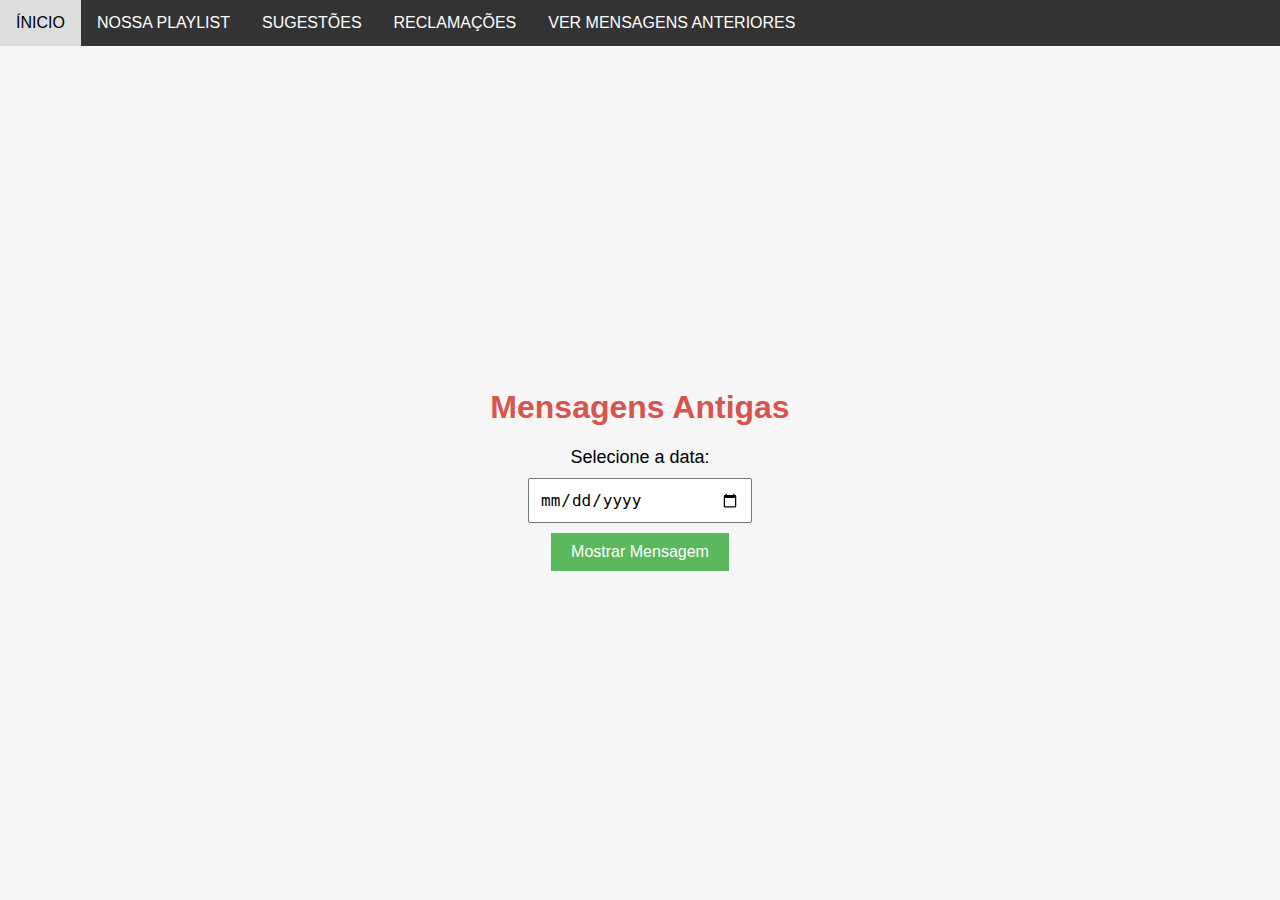
==== messages.html @ 4cbbf567 "move site to old an add new site" ====
<!DOCTYPE html>
<html lang="en">
<head>
    <meta charset="UTF-8">
    <meta name="viewport" content="width=device-width, initial-scale=1.0">
    <title>Mensagens Antigas</title>
    <link rel="stylesheet" href="styles.css">
    <link rel="icon" href="Imgs/coracao.avif" type="image/png">
</head>
<body>
    <nav>
        <ul class="navbar">
            <li><a href="principal.html">ÍNICIO</a></li>
            <li><a href="https://open.spotify.com/playlist/5K5t1h7r0ewoOwWG7YT9y1?si=1e36b115a96a4355" onclick="loadQuote(getDayOfYear());">NOSSA PLAYLIST</a></li>
            <li><a href="feedback.html" onclick="loadQuote(getDayOfYear());">SUGESTÕES</a></li>
            <li><a href="feedback.html" onclick="loadQuote(getDayOfYear());">RECLAMAÇÕES</a></li>
            <li><a href="messages.html" onclick="loadQuote(getDayOfYear());">VER MENSAGENS ANTERIORES</a></li>
        </ul>
    </nav>

    <h1>Mensagens Antigas</h1>

    <label for="select-date">Selecione a data:</label>
    <input type="date" id="select-date">
    

    <div id="quote-box" class="quote-box" style="display: none;">
        <p id="quote">Aqui será exibida a mensagem correspondente à data selecionada.</p>
        <p id="quote-date">Data: </p>
    </div>

    <button onclick="showMessage()">Mostrar Mensagem</button>

    <script src="quotes.js"></script>
    <script src="script.js"></script>
</body>
</html>
---- styles.css ----
/* styles.css */

body {
    font-family: 'Segoe UI', Tahoma, Geneva, Verdana, sans-serif;
    text-align: center;
    background-color: #f6f6f6;
    margin: 0;
    padding: 0;
    display: flex;
    flex-direction: column;
    justify-content: center;
    align-items: center;
    height: 100vh;
}

nav {
    background-color: #333;
    width: 100%;
    position: fixed; /* Torna a barra de navegação fixa no topo */
    top: 0; /* Coloca a barra no topo da página */
    z-index: 100; /* Garante que a barra de navegação esteja sobre outros elementos */
}

.navbar {
    list-style-type: none;
    margin: 0;
    padding: 0;
    overflow: hidden;
}

.navbar li {
    float: left;
}

.navbar a {
    display: block;
    color: white;
    text-align: center;
    padding: 14px 16px;
    text-decoration: none;
}

.navbar a:hover {
    background-color: #ddd;
    color: black;
}

h1 {
    color: #d9534f;
    margin-top: 60px; /* Ajusta a margem para deixar espaço para a barra de navegação fixa */
}

#feedback-box {
    border: 2px solid #5bc0de; /* Cor da borda da caixa de texto */
    border-radius: 10px;
    padding: 20px;
    width: 60%;
    background-color: #fff;
    box-shadow: 0 0 10px rgba(0, 0, 0, 0.1);
    margin-bottom: 20px;
}

#feedback-text {
    width: 100%;
    padding: 10px;
    margin: 10px 0;
    box-sizing: border-box;
}

.buttons {
    display: flex;
    justify-content: space-between;
    margin-top: 10px;
}

.buttons button {
    flex: 1; /* Ocupa a largura disponível igualmente */
    margin-right: 5px;
    padding: 10px;
    border: none;
    font-size: 16px;
    cursor: pointer;
}

#happy-button {
    background-color: #5cb85c; /* Verde para carinho */
}

#angry-button {
    background-color: #d9534f; /* Vermelho para raiva */
}

#quote-box {
    border: 2px solid #d9534f;
    border-radius: 10px;
    padding: 20px;
    width: 60%;
    background-color: #fff;
    box-shadow: 0 0 10px rgba(0, 0, 0, 0.1);
    margin-bottom: 20px;
}

#quote {
    font-style: italic;
    color: #333;
}

#quote-date {
    font-size: 14px;
    color: #777;
}

#signature {
    position: fixed;
    bottom: 10px;
    right: 10px;
    font-size: 14px;
    color: #777;
}

label {
    font-size: 18px;
}

#select-date {
    width: 200px;
    padding: 10px;
    font-size: 16px;
    margin-top: 10px;
}

button {
    padding: 10px 20px;
    font-size: 16px;
    background-color: #5cb85c;
    color: #fff;
    border: none;
    cursor: pointer;
    margin-top: 10px;
}

#message-box {
    font-size: 16px;
    margin-top: 20px;
}

/* Adição da margem ao redor da caixa */
.quote-box {
    margin: 20px;
}

@media (max-width: 600px) {
    h1 {
        font-size: 24px;
    }

    label {
        font-size: 16px;
    }

    #select-date {
        width: 80%;
    }

    button {
        font-size: 14px;
    }

    #message-box {
        font-size: 14px;
    }

    #quote-box {
        width: 80%;
    }
}
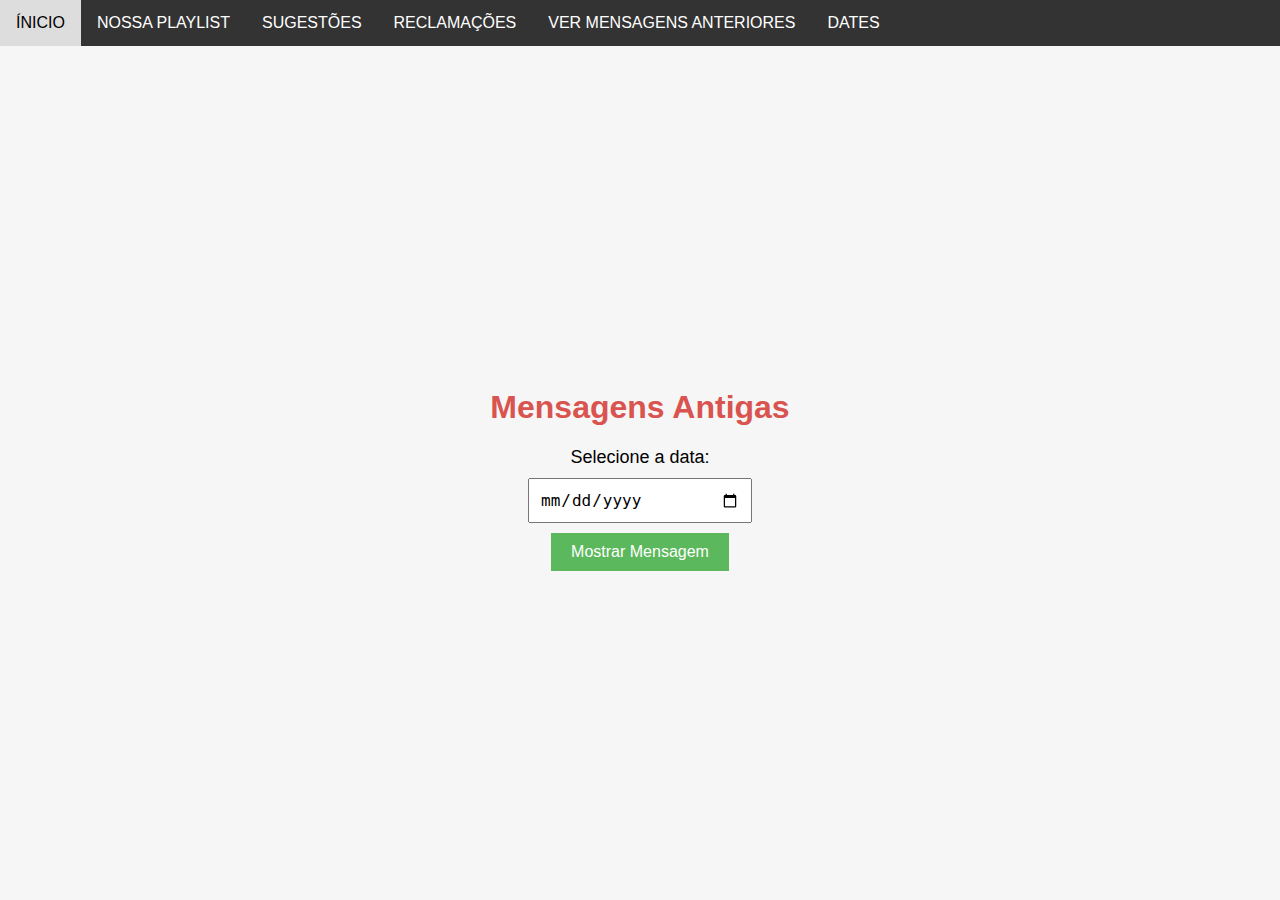
==== commit 9c73bf21: "add curiosidades" ====
--- a/messages.html
+++ b/messages.html
@@ -5,7 +5,7 @@
     <meta name="viewport" content="width=device-width, initial-scale=1.0">
     <title>Mensagens Antigas</title>
     <link rel="stylesheet" href="styles.css">
-    <link rel="icon" href="Imgs/coracao.avif" type="image/png">
+    <link rel="icon" href="imagens/core.ico" type="image/png">
 </head>
 <body>
     <nav>
@@ -15,6 +15,8 @@
             <li><a href="feedback.html" onclick="loadQuote(getDayOfYear());">SUGESTÕES</a></li>
             <li><a href="feedback.html" onclick="loadQuote(getDayOfYear());">RECLAMAÇÕES</a></li>
             <li><a href="messages.html" onclick="loadQuote(getDayOfYear());">VER MENSAGENS ANTERIORES</a></li>
+            <li><a href="surpresa.html" onclick="loadQuote(getDayOfYear());">DATES</a></li>
+
         </ul>
     </nav>
 
